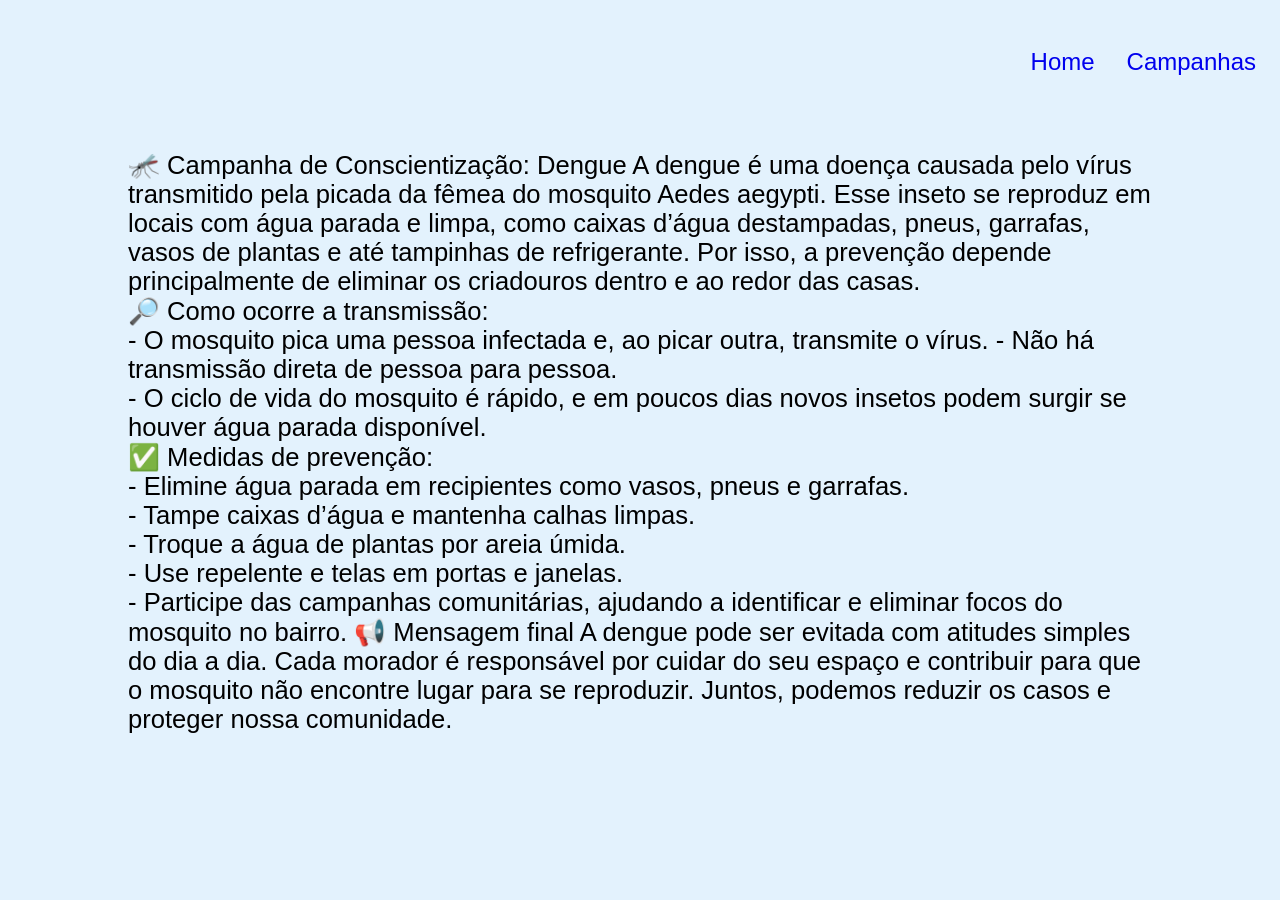
==== campanhas.html @ ea5811c0 "funcionalidade campanhas" ====
<!DOCTYPE html>
<html lang="pt-br">
<head>
    <meta charset="UTF-8">
    <meta name="viewport" content="width=device-width, initial-scale=1.0">
    <title>Campanhas</title>
    <link rel="stylesheet" href="extensionista.css">
</head>
<body>

    <header class="hero-banner">
        <nav>
            <ul class="menu-nav">
                <li><a href="extensionista.html">Home</a></li>
                <li><a href="campanhas.html">Campanhas</a></li>
            </ul>
        </nav>
    </header>

    <p class="campanha-dengue">🦟 Campanha de Conscientização: Dengue
A dengue é uma doença causada pelo vírus transmitido pela picada da fêmea do mosquito Aedes aegypti. Esse inseto se reproduz em locais com água parada e limpa, como caixas d’água destampadas, pneus, garrafas, vasos de plantas e até tampinhas de refrigerante. Por isso, a prevenção depende principalmente de eliminar os criadouros dentro e ao redor das casas. <br>
🔎 Como ocorre a transmissão: <br>
- O mosquito pica uma pessoa infectada e, ao picar outra, transmite o vírus.
- Não há transmissão direta de pessoa para pessoa. <br>
- O ciclo de vida do mosquito é rápido, e em poucos dias novos insetos podem surgir se houver água parada disponível. <br>
✅ Medidas de prevenção: <br>
- Elimine água parada em recipientes como vasos, pneus e garrafas. <br>
- Tampe caixas d’água e mantenha calhas limpas. <br>
- Troque a água de plantas por areia úmida. <br>
- Use repelente e telas em portas e janelas. <br>
- Participe das campanhas comunitárias, ajudando a identificar e eliminar focos do mosquito no bairro.
📢 Mensagem final
A dengue pode ser evitada com atitudes simples do dia a dia. Cada morador é responsável por cuidar do seu espaço e contribuir para que o mosquito não encontre lugar para se reproduzir. Juntos, podemos reduzir os casos e proteger nossa comunidade.
</p>
    
</body>
</html>
---- extensionista.css ----
body{
    font-size: 67.5%;
    margin: 0;
    padding: 0;
    box-sizing: border-box;
    display: flex;
    flex-direction: column;;
    align-items: center;
    font-family: sans-serif;
    background-color: #e3f2fd;
}

.titulo{
    font-size: 3.2rem;
}

.hospital{
    padding: 1rem;
    background-color: rgb(241, 237, 231);
    border-left: 1rem solid;
    font-size: 1.6rem;
    margin-bottom: 2rem;
}

.verde{
    border-color: green;
    background-color: #E8F5E9; 

}

.amarelo{
    border-color: yellow;
    background-color: #FFF8E1;

}

.vermelho{
    border-color: red;
    background-color: #FFEBEE; 

}

.hero-banner{
    width: 100%;
    display: flex;
    justify-content: flex-end;
}

.menu-nav{
    display: flex;
    gap: 2rem;
    font-size: 1.5rem;
    padding: 1.5rem;
    list-style-type: none;
}

.menu-nav li a{
    text-decoration: none;
}

.campanha-dengue{
    font-size: 1.6rem;
    width: 80%;
}
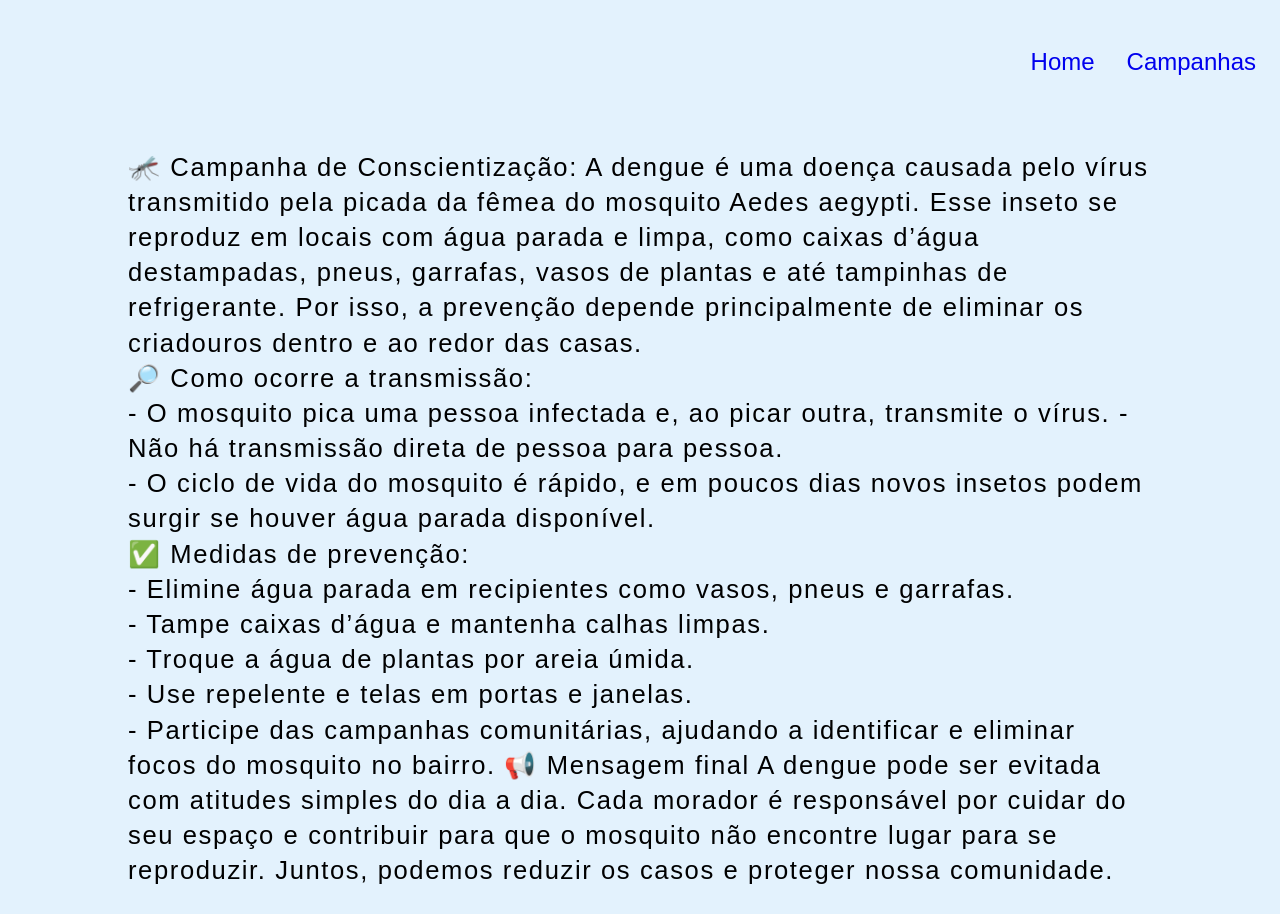
==== commit 0620cc20: "ajustando o css campanhas" ====
--- a/campanhas.html
+++ b/campanhas.html
@@ -17,7 +17,7 @@
         </nav>
     </header>
 
-    <p class="campanha-dengue">🦟 Campanha de Conscientização: Dengue
+    <p class="campanha-dengue">🦟 Campanha de Conscientização:
 A dengue é uma doença causada pelo vírus transmitido pela picada da fêmea do mosquito Aedes aegypti. Esse inseto se reproduz em locais com água parada e limpa, como caixas d’água destampadas, pneus, garrafas, vasos de plantas e até tampinhas de refrigerante. Por isso, a prevenção depende principalmente de eliminar os criadouros dentro e ao redor das casas. <br>
 🔎 Como ocorre a transmissão: <br>
 - O mosquito pica uma pessoa infectada e, ao picar outra, transmite o vírus.
--- a/extensionista.css
+++ b/extensionista.css
@@ -61,4 +61,6 @@
 .campanha-dengue{
     font-size: 1.6rem;
     width: 80%;
+    letter-spacing: .1rem;
+    line-height: 2.2rem;
 }
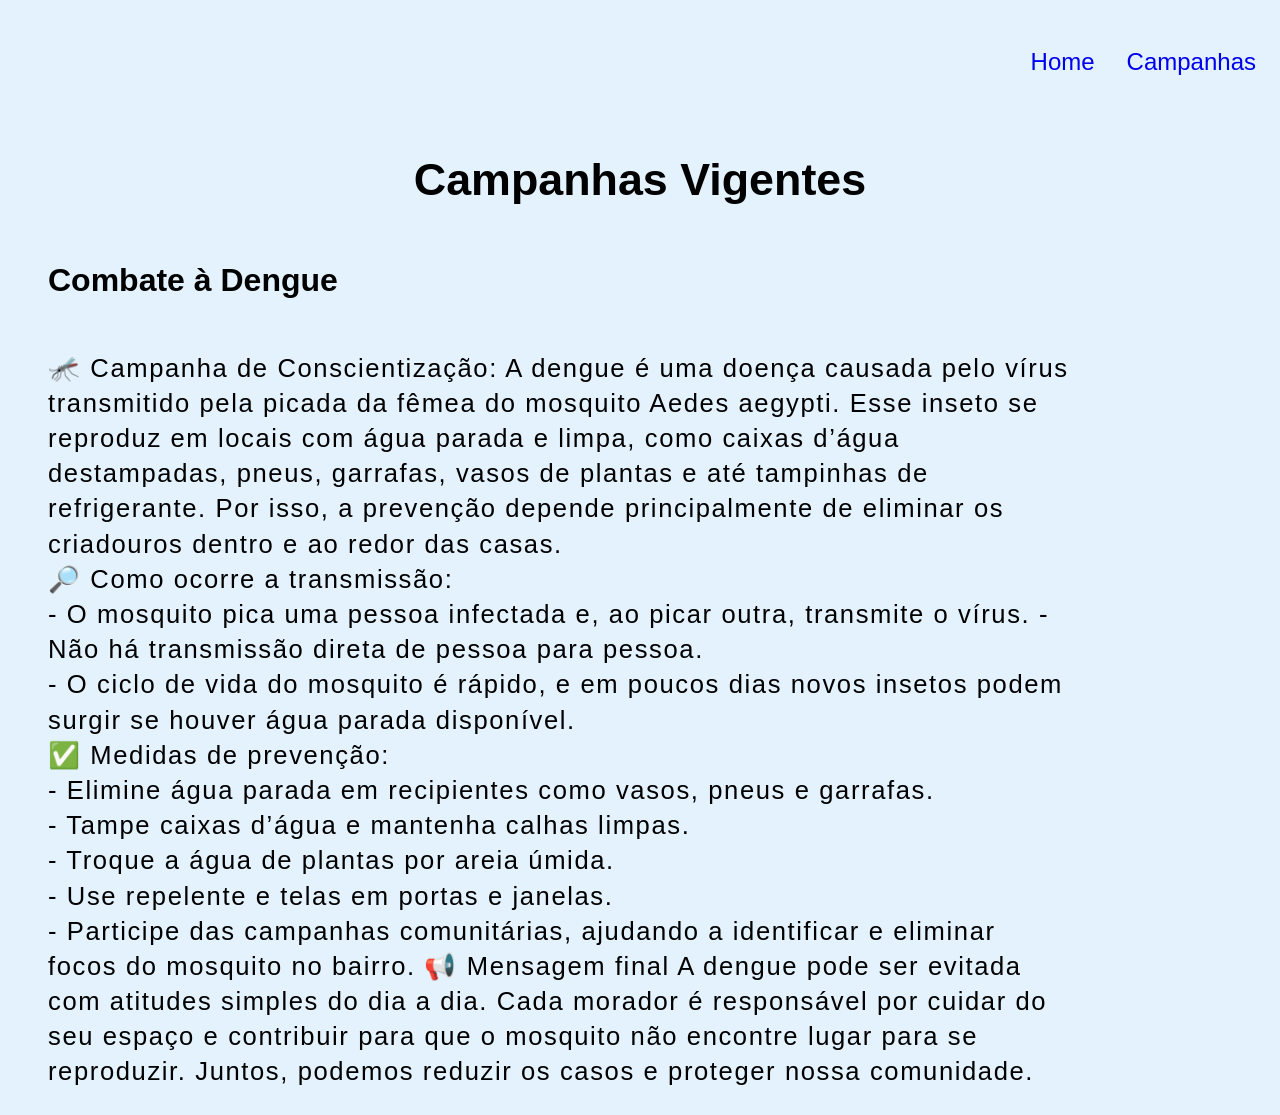
==== commit b6e427a9: "criando funcionalidades de usuário" ====
--- a/campanhas.html
+++ b/campanhas.html
@@ -17,6 +17,10 @@
         </nav>
     </header>
 
+    <h1 class="main-title">Campanhas Vigentes</h1>
+
+    <h2 class="subtitle">Combate à Dengue</h2>
+
     <p class="campanha-dengue">🦟 Campanha de Conscientização:
 A dengue é uma doença causada pelo vírus transmitido pela picada da fêmea do mosquito Aedes aegypti. Esse inseto se reproduz em locais com água parada e limpa, como caixas d’água destampadas, pneus, garrafas, vasos de plantas e até tampinhas de refrigerante. Por isso, a prevenção depende principalmente de eliminar os criadouros dentro e ao redor das casas. <br>
 🔎 Como ocorre a transmissão: <br>
--- a/extensionista.css
+++ b/extensionista.css
@@ -4,14 +4,15 @@
     padding: 0;
     box-sizing: border-box;
     display: flex;
+    flex-wrap: wrap;
     flex-direction: column;;
-    align-items: center;
     font-family: sans-serif;
     background-color: #e3f2fd;
 }
 
 .titulo{
     font-size: 3.2rem;
+    text-align: center;
 }
 
 .hospital{
@@ -20,6 +21,17 @@
     border-left: 1rem solid;
     font-size: 1.6rem;
     margin-bottom: 2rem;
+    width: 80vw;
+    
+}
+
+.hospitais-container{
+    display: flex;
+    flex-wrap: wrap;
+    flex-direction: column;
+    justify-content: center;
+    align-items: center;
+    
 }
 
 .verde{
@@ -58,9 +70,23 @@
     text-decoration: none;
 }
 
+.main-title{
+    text-align: center;
+    font-size: 2.8rem;
+}
+
+.subtitle{
+    text-align:left;
+    font-size: 2rem;
+    margin-left: 3rem;
+
+}
+
 .campanha-dengue{
     font-size: 1.6rem;
     width: 80%;
     letter-spacing: .1rem;
     line-height: 2.2rem;
+    margin-left: 3rem;
+
 }
